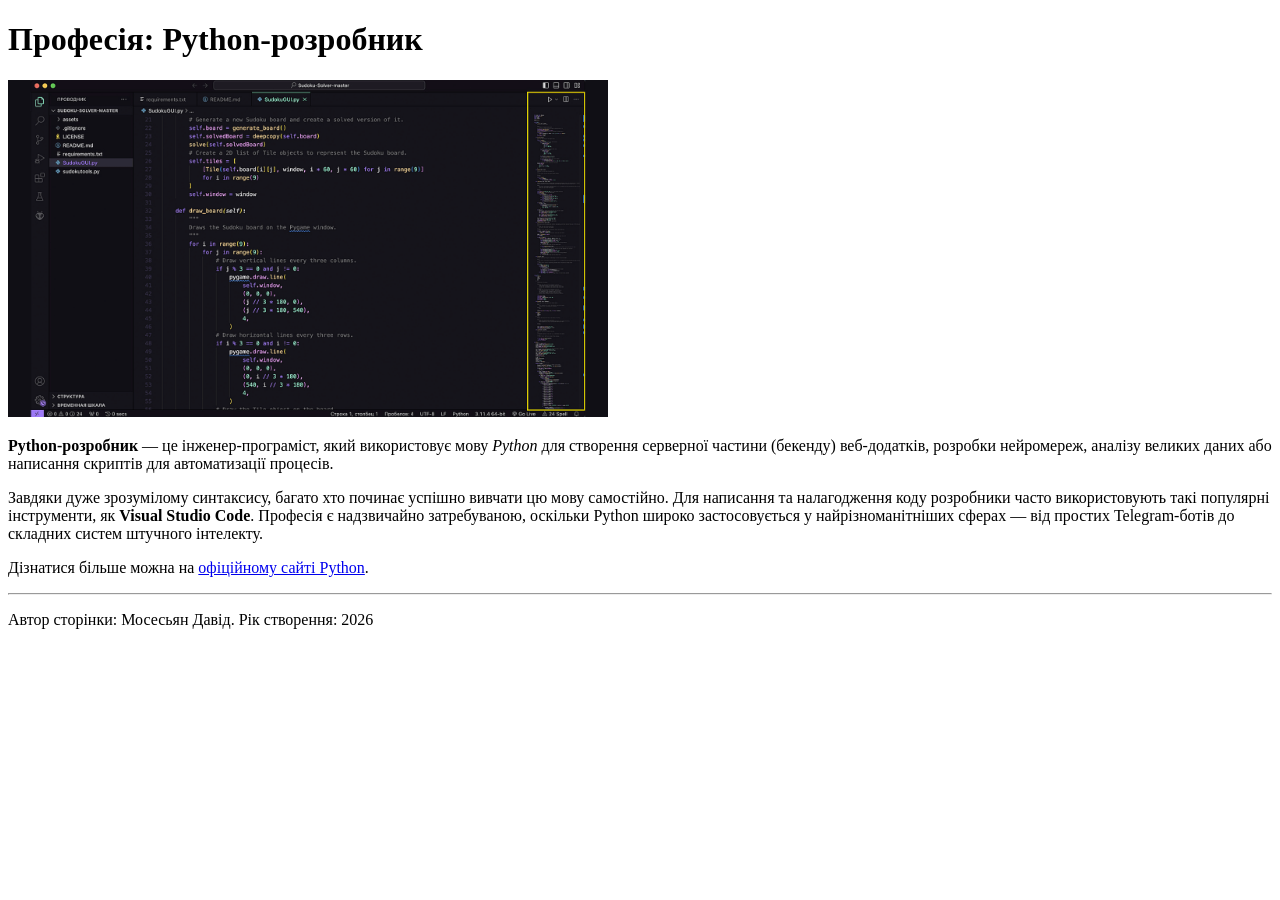
==== page.html @ 4614dfbf "created index.html and page.html" ====
<!DOCTYPE html>
<html lang="uk">
<head>
  <meta charset="UTF-8">
  <meta name="viewport" content="width=device-width, initial-scale=1.0">
  <title>My page</title>
</head>
<body>
  <h1>Професія: Python-розробник</h1>
    
    <img src="monitor.png" alt="Монітор з відкритим кодом у редакторі Visual Studio Code" width="600">
    
    <p><strong>Python-розробник</strong> — це інженер-програміст,
      який використовує мову <em>Python</em> для створення серверної частини (бекенду) веб-додатків, розробки нейромереж,
      аналізу великих даних або написання скриптів для автоматизації процесів.
    </p>
    
    <p>Завдяки дуже зрозумілому синтаксису, багато хто починає успішно вивчати цю мову самостійно.
      Для написання та налагодження коду розробники часто використовують такі популярні інструменти, як <strong>Visual Studio Code</strong>.
      Професія є надзвичайно затребуваною, оскільки Python широко застосовується у найрізноманітніших сферах — від простих Telegram-ботів
      до складних систем штучного інтелекту.
    </p>
    
    <p>Дізнатися більше можна на <a href="https://www.python.org/" target="_blank">офіційному сайті Python</a>.</p>
    
    <hr>
    
    <footer>
        <p>Автор сторінки: Мосесьян Давід. Рік створення: 2026</p>
    </footer>
</body>
</html>
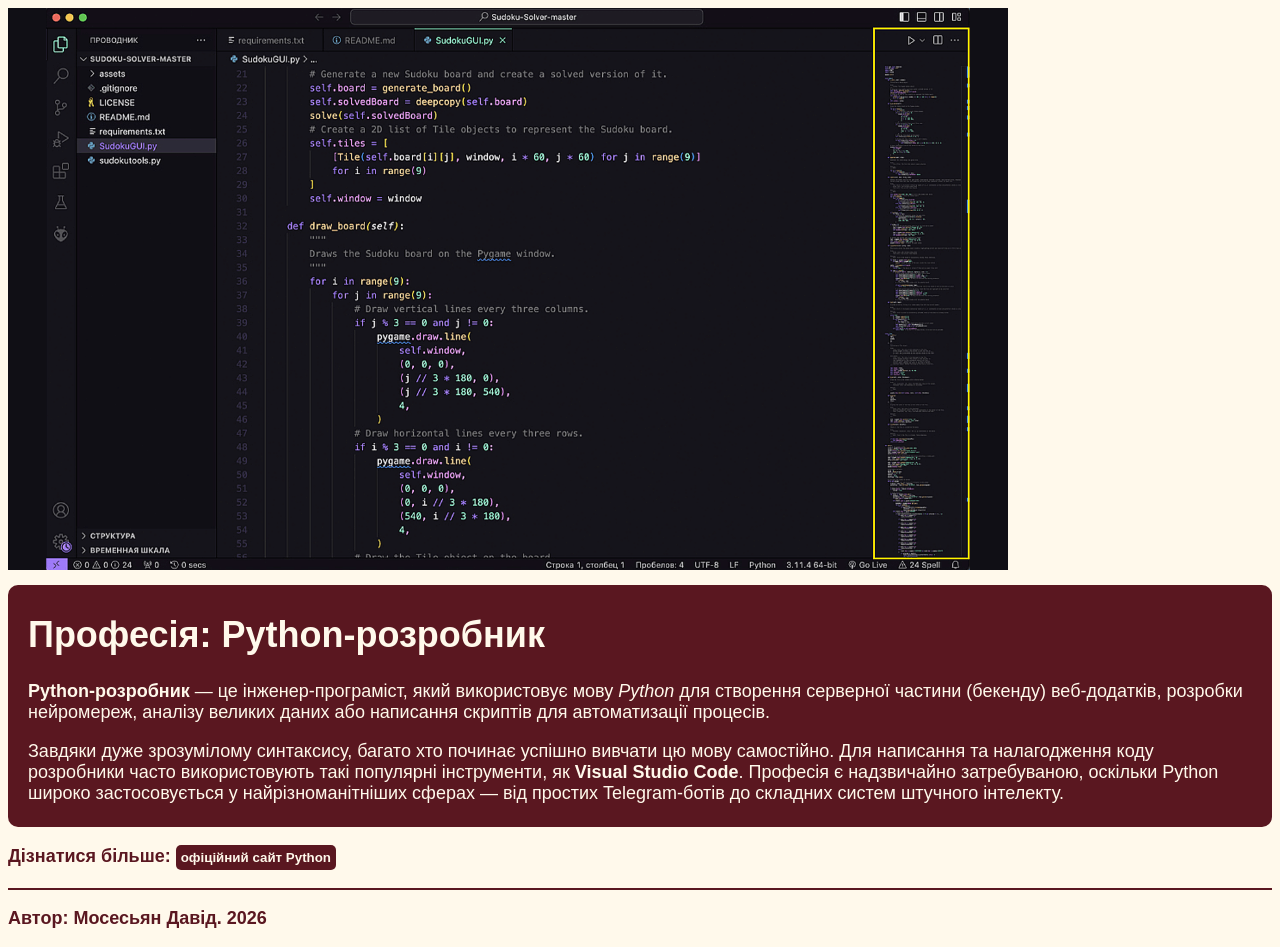
==== commit 4343a47d: "added css" ====
--- a/page.html
+++ b/page.html
@@ -1,32 +1,43 @@
 <!DOCTYPE html>
 <html lang="uk">
 <head>
-  <meta charset="UTF-8">
-  <meta name="viewport" content="width=device-width, initial-scale=1.0">
-  <title>My page</title>
+    <link rel="stylesheet" href="page.css">
+    <meta charset="UTF-8">
+    <meta name="viewport" content="width=device-width, initial-scale=1.0">
+    <title>My page</title>
 </head>
 <body>
-  <h1>Професія: Python-розробник</h1>
+    <img class="image" src="monitor.png" alt="Монітор з відкритим кодом у редакторі Visual Studio Code" width="1000px">
     
-    <img src="monitor.png" alt="Монітор з відкритим кодом у редакторі Visual Studio Code" width="600">
-    
-    <p><strong>Python-розробник</strong> — це інженер-програміст,
-      який використовує мову <em>Python</em> для створення серверної частини (бекенду) веб-додатків, розробки нейромереж,
-      аналізу великих даних або написання скриптів для автоматизації процесів.
+    <div class="main">
+        <h1>Професія: Python-розробник</h1>
+
+        <p><strong>Python-розробник</strong> — це інженер-програміст,
+            який використовує мову <em>Python</em> для створення серверної частини (бекенду) веб-додатків, розробки нейромереж,
+            аналізу великих даних або написання скриптів для автоматизації процесів.
+        </p>
+        
+        <p>Завдяки дуже зрозумілому синтаксису, багато хто починає успішно вивчати цю мову самостійно.
+            Для написання та налагодження коду розробники часто використовують такі популярні інструменти, як <strong>Visual Studio Code</strong>.
+            Професія є надзвичайно затребуваною, оскільки Python широко застосовується у найрізноманітніших сферах — від простих Telegram-ботів
+            до складних систем штучного інтелекту.
+        </p>
+    </div>
+
+    <p class="adInfo">
+        Дізнатися більше:
+
+        <button class="pyButton">
+            <a href="https://www.python.org/" target="_blank">
+                офіційний сайт Python
+            </a>
+        </button>
     </p>
-    
-    <p>Завдяки дуже зрозумілому синтаксису, багато хто починає успішно вивчати цю мову самостійно.
-      Для написання та налагодження коду розробники часто використовують такі популярні інструменти, як <strong>Visual Studio Code</strong>.
-      Професія є надзвичайно затребуваною, оскільки Python широко застосовується у найрізноманітніших сферах — від простих Telegram-ботів
-      до складних систем штучного інтелекту.
-    </p>
-    
-    <p>Дізнатися більше можна на <a href="https://www.python.org/" target="_blank">офіційному сайті Python</a>.</p>
-    
-    <hr>
-    
+        
+    <hr color="#5a1720">
+        
     <footer>
-        <p>Автор сторінки: Мосесьян Давід. Рік створення: 2026</p>
+        <p>Автор: Мосесьян Давід. 2026</p>
     </footer>
 </body>
 </html>
--- a/page.css
+++ b/page.css
@@ -0,0 +1,48 @@
+body{
+  font-family: sans-serif;
+  font-size: large;
+  background-color: #fff9eb;
+  color: #5a1720;
+}
+
+.main{
+  background-color: #5a1720;
+  color: #fff9eb;
+  margin-top: 10px;
+  padding: 5px;
+  padding-left: 20px;
+  padding-right: 20px;
+  border-radius: 10px;
+}
+
+.adInfo{
+  font-weight: bold;
+}
+
+a{
+  text-decoration: none;
+  font-weight: bold;
+  color: #fff9eb;
+}
+
+.pyButton{
+  padding: 5px;
+  border: none;
+  border-radius: 5px;
+  background-color: #5a1720;
+  cursor: pointer;
+  transition: opacity, box-shadow 0.15s;
+}
+
+.pyButton:hover{
+  box-shadow: 0 0 10px #5a1720,
+              0 0 50px #5a1720;
+}
+
+.pyButton:active{
+  opacity: 0.8;
+}
+
+footer{
+  font-weight: bold;
+}
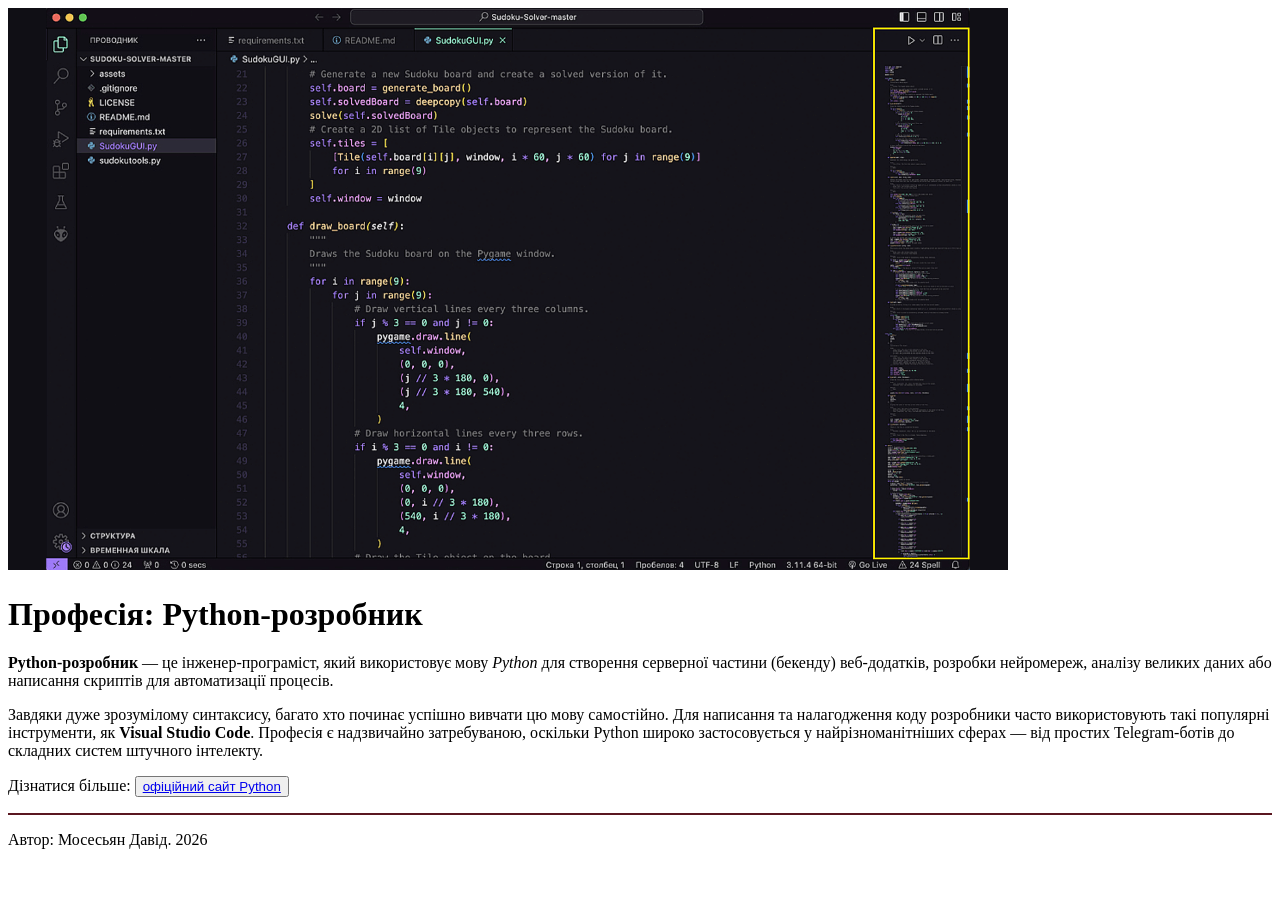
==== commit dfe6c94e: "added css" ====
--- a/page.html
+++ b/page.html
@@ -1,7 +1,7 @@
 <!DOCTYPE html>
 <html lang="uk">
 <head>
-    <link rel="stylesheet" href="page.css">
+    <link rel="stylesheet" href="styles.css">
     <meta charset="UTF-8">
     <meta name="viewport" content="width=device-width, initial-scale=1.0">
     <title>My page</title>
